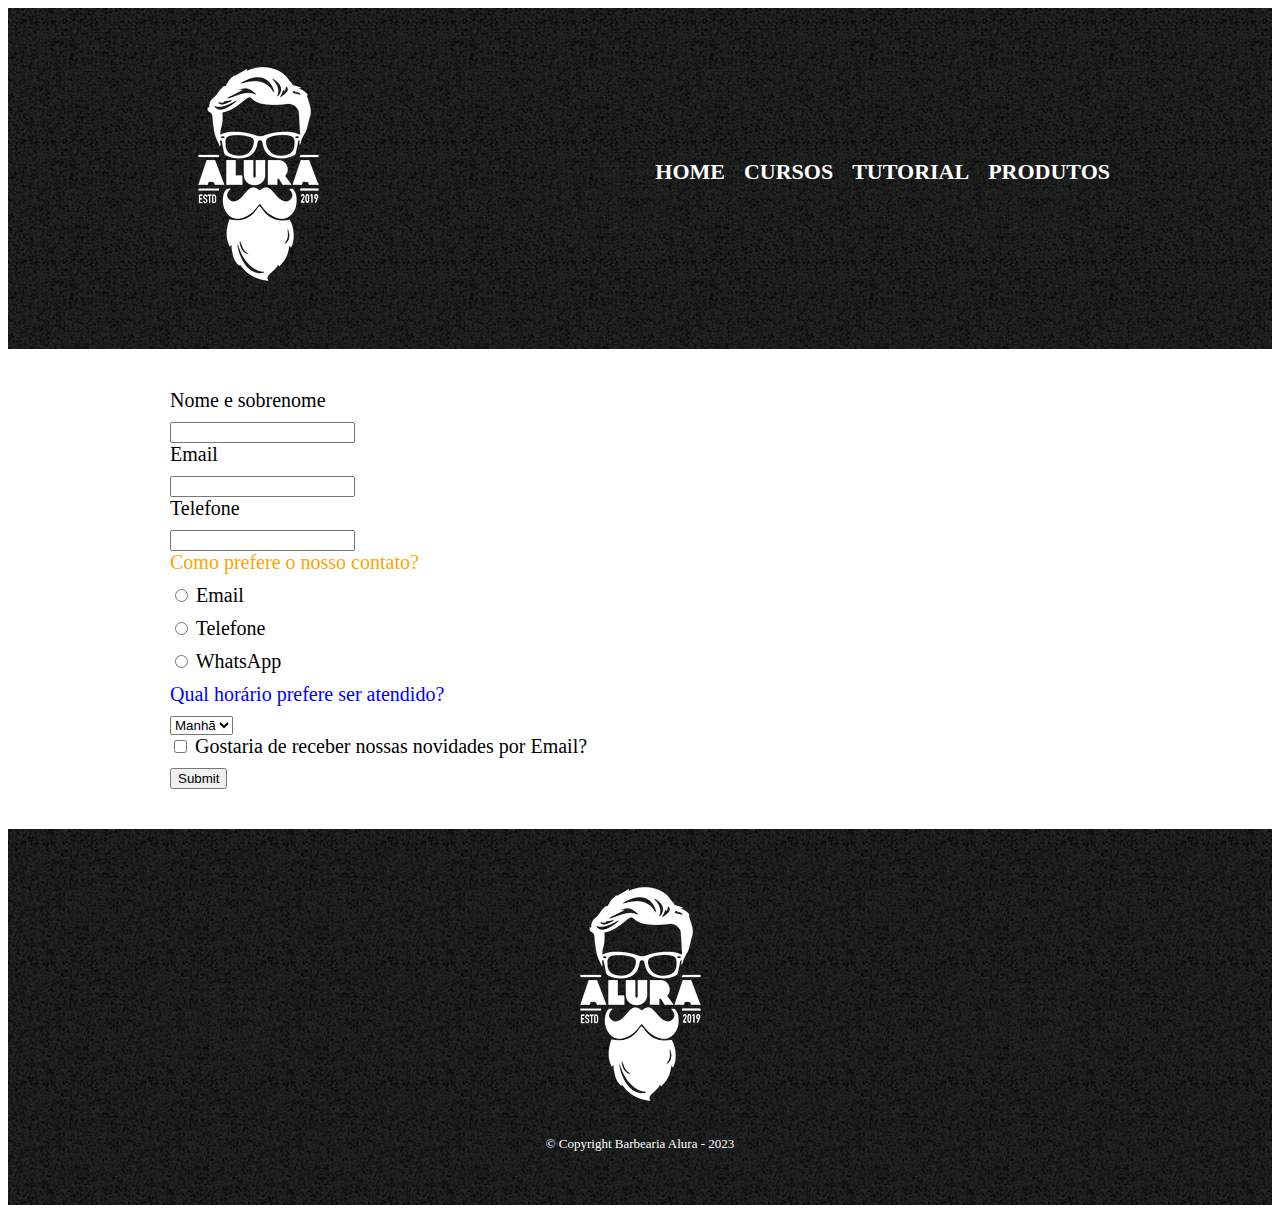
==== contato.html @ 459809ac "Update contato.html" ====
<!DOCTYPE html>
<html>
    <head>
<meta charset="UTF-8">
<title>Contato - Barbearia Alura</title>
<link rel="stylesheet" href="style.css">
<link rel="icon" type="logo-branco.png" href="logo-branco.png">
    
    </head>
    <body>
       <div> 
            
        <header>
            <div class="caixa">
            <h1><img src="logo-branco.png"></h1>

            <nav>
                <ul>
                    <li><a href="index.html">home</a></li>
                    <li><a href="https://www.institutoeleven.com.br/cursos/beleza/curso-de-barbeiro-profissional" target="_blank">Cursos</a></li>
                    <li><a href="https://www.youtube.com/watch?v=fNFAOpPfOwc" target="_blank">tutorial</a></li>
                    <li><a href="Produtos.html">Produtos</a></li>
                     
                </ul>
            </nav>
           </div>
        </header>
           <main>
               <form>
                   <label for="nomesobrenome">Nome e sobrenome</label>
                   <input type="text" id="nomesobrenome">

                   <label for="Email">Email</label>
                    <input type="text" id="email">
                   
                    <label for="Telefone">Telefone</label>
                   <input type="text" id="Telefone">
    <div>
    <p class="teste">Como prefere o nosso contato?</p>
    <label for="radio-email">
        <input type="radio" name="contato" value="email" id="radio-email" class"input-padao">
        Email
    </label>
    
    <label for="radio-telefone">
        <input type="radio" name="contato" value="telefone" id="radio-telefone" class"input-padao"> 
        Telefone
    </label>
    
    <label for="radio-whatsapp">
        <input type="radio" name="contato" value="whatsapp" id="radio-whatsapp" class"input-padao">
        WhatsApp
    </label>
</div>

<div>                   
<p>Qual horário prefere ser atendido?</p>                  
<select>
    <option>Manhã</option>
    <option>Tarde</option>
    <option>Noite</option>
</select>
</div>
                   
    <label><input type="checkbox"> Gostaria de receber nossas novidades por Email?</label>
                   
    <input type="submit" valeu=" enviar formulario">
</form>
           </main>
   <footer>
               <img src="logo-branco.png">
               <p class="Copyright">&copy; Copyright Barbearia Alura - 2023</p>
           </footer>
    </body>
</html>
---- style.css ----
header {
    background: url("bg.jpg");
    padding: 20px 0;
}


body {
    background: white;
}

.caixa {
    position: relative;
    width: 940px;
    margin: 0 auto;
}

nav {
    position: absolute;
    top: 110px;
    right: 0;
}

nav li {
    display: inline;
    margin: 0 0 0 15px;
    padding: 0;
}

nav ul {
    display: inline;
    margin: 0 0 0 15px;
    padding: 0;
}

nav a {
    text-transform: uppercase;
    font-weight: bold;
    color: white;
    font-size: 22px;
    text-decoration: none;
}

footer {
    text-align: center;
    background: url("bg.jpg");
    padding: 40px 0;
}

footer p {
    color: white;
}

.Copyright {
    font-size: 13px;
    mangin: 20px;
    
}


main {
  width: 940px;
  margin: 0 auto;
}

form {
    margin: 40px 0;
}

form label, form p {
    display: block;
    font-size: 20px;
    margin: 0 0 10px; 
}

.input-padao {
    dispaly: block;
    margin: 0 0 20px;
    padding: 10px 25px;
    width: 50%;
}

p {
    color: red;
}

form p {
    color: blue;
}

.teste {
    color: orange;
}
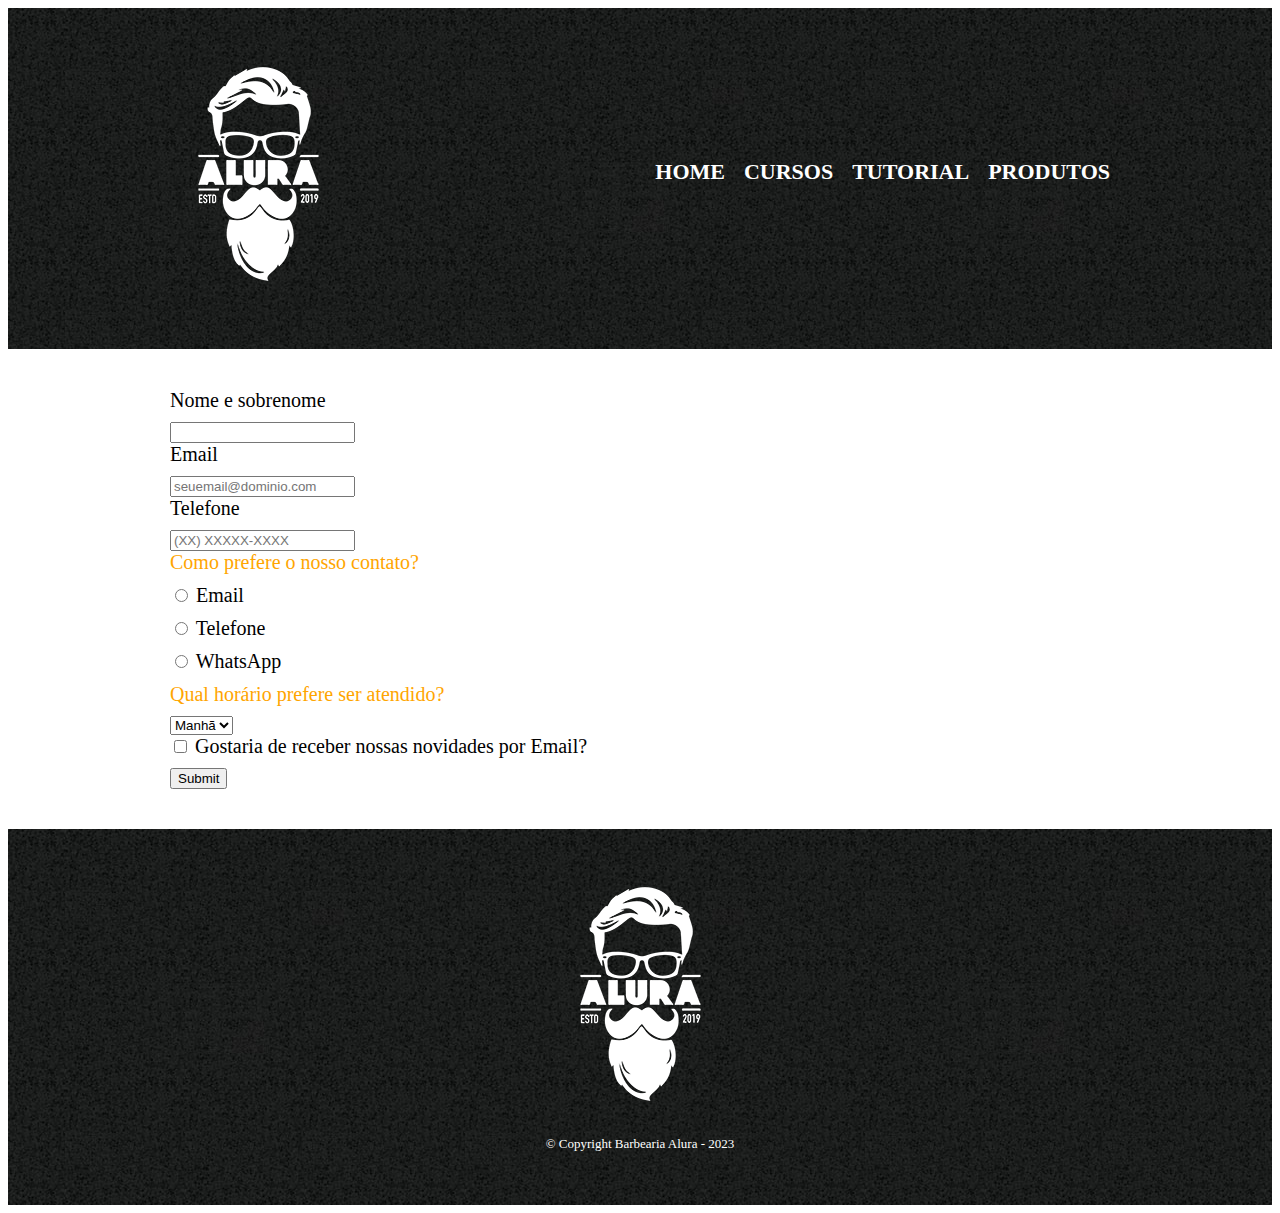
==== commit 78123ebe: "Update contato.html" ====
--- a/contato.html
+++ b/contato.html
@@ -28,13 +28,13 @@
            <main>
                <form>
                    <label for="nomesobrenome">Nome e sobrenome</label>
-                   <input type="text" id="nomesobrenome">
+                   <input type="text" id="nomesobrenome" class"input-padao" required>
 
                    <label for="Email">Email</label>
-                    <input type="text" id="email">
+                    <input type="email" id="email" class"input-padao" required placeholder="seuemail@dominio.com">
                    
                     <label for="Telefone">Telefone</label>
-                   <input type="text" id="Telefone">
+                   <input type="tel" id="Telefone" class"input-padao" required placeholder="(XX) XXXXX-XXXX">
     <div>
     <p class="teste">Como prefere o nosso contato?</p>
     <label for="radio-email">
--- a/style.css
+++ b/style.css
@@ -79,12 +79,9 @@
     width: 50%;
 }
 
-p {
-    color: red;
-}
 
 form p {
-    color: blue;
+    color: orange;
 }
 
 .teste {
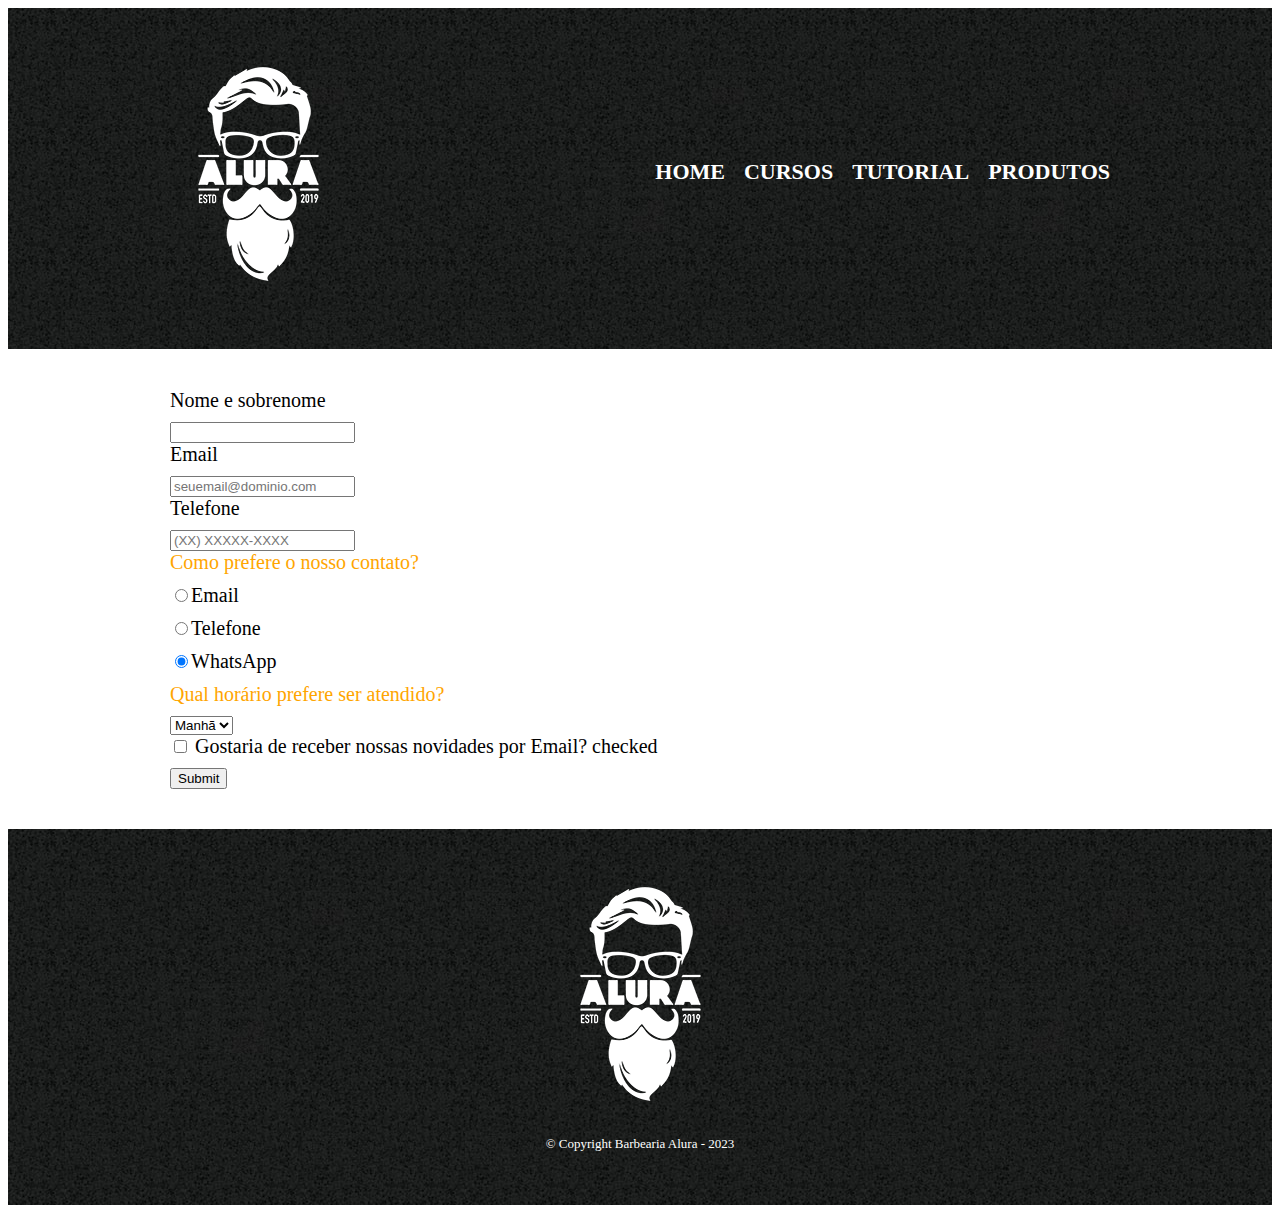
==== commit fae0653e: "Update contato.html" ====
--- a/contato.html
+++ b/contato.html
@@ -37,20 +37,15 @@
                    <input type="tel" id="Telefone" class"input-padao" required placeholder="(XX) XXXXX-XXXX">
     <div>
     <p class="teste">Como prefere o nosso contato?</p>
-    <label for="radio-email">
-        <input type="radio" name="contato" value="email" id="radio-email" class"input-padao">
-        Email
-    </label>
+    
+   <label for="radio-email">
+        <input type="radio" name="contato" value="email" id="radio-email">Email</label>
     
     <label for="radio-telefone">
-        <input type="radio" name="contato" value="telefone" id="radio-telefone" class"input-padao"> 
-        Telefone
-    </label>
+        <input type="radio" name="contato" value="telefone" id="radio-telefone">Telefone</label>
     
     <label for="radio-whatsapp">
-        <input type="radio" name="contato" value="whatsapp" id="radio-whatsapp" class"input-padao">
-        WhatsApp
-    </label>
+        <input type="radio" name="contato" value="whatsapp" id="radio-whatsapp" checked>WhatsApp</label>
 </div>
 
 <div>                   
@@ -62,7 +57,7 @@
 </select>
 </div>
                    
-    <label><input type="checkbox"> Gostaria de receber nossas novidades por Email?</label>
+    <label><input type="checkbox"> Gostaria de receber nossas novidades por Email? checked</label>
                    
     <input type="submit" valeu=" enviar formulario">
 </form>
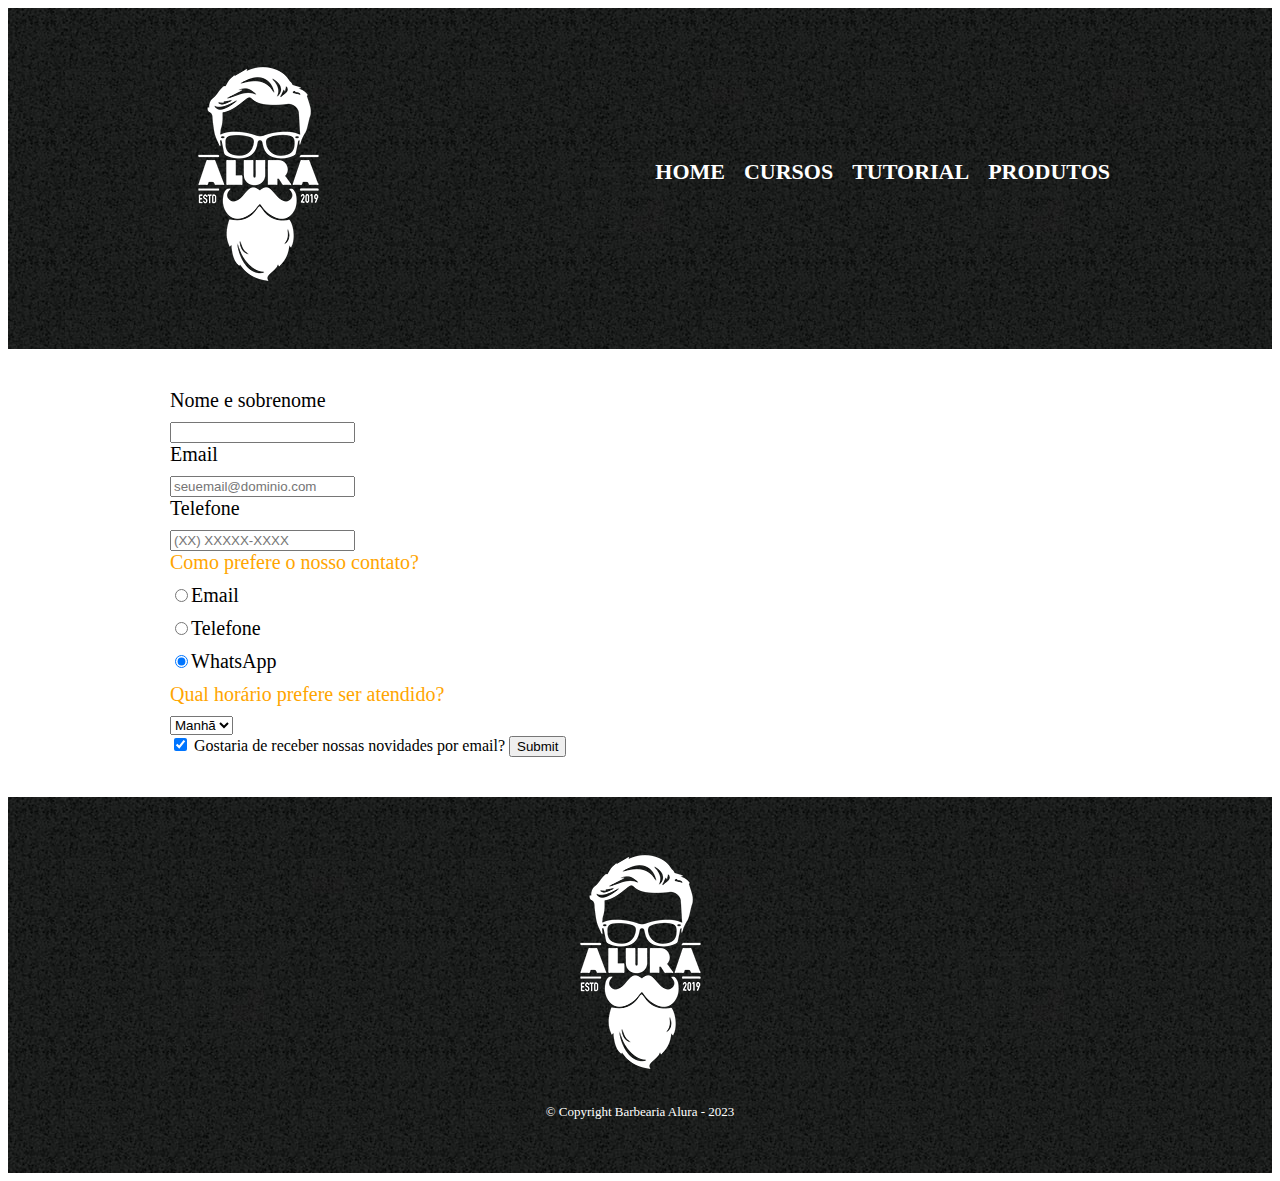
==== commit 5d90fd9f: "Update contato.html" ====
--- a/contato.html
+++ b/contato.html
@@ -57,9 +57,10 @@
 </select>
 </div>
                    
-    <label><input type="checkbox"> Gostaria de receber nossas novidades por Email? checked</label>
-                   
-    <input type="submit" valeu=" enviar formulario">
+  <input type="checkbox" checked>
+    Gostaria de receber nossas novidades por email?</label>
+    
+<input type="submit" valeu=" enviar formulario">
 </form>
            </main>
    <footer>
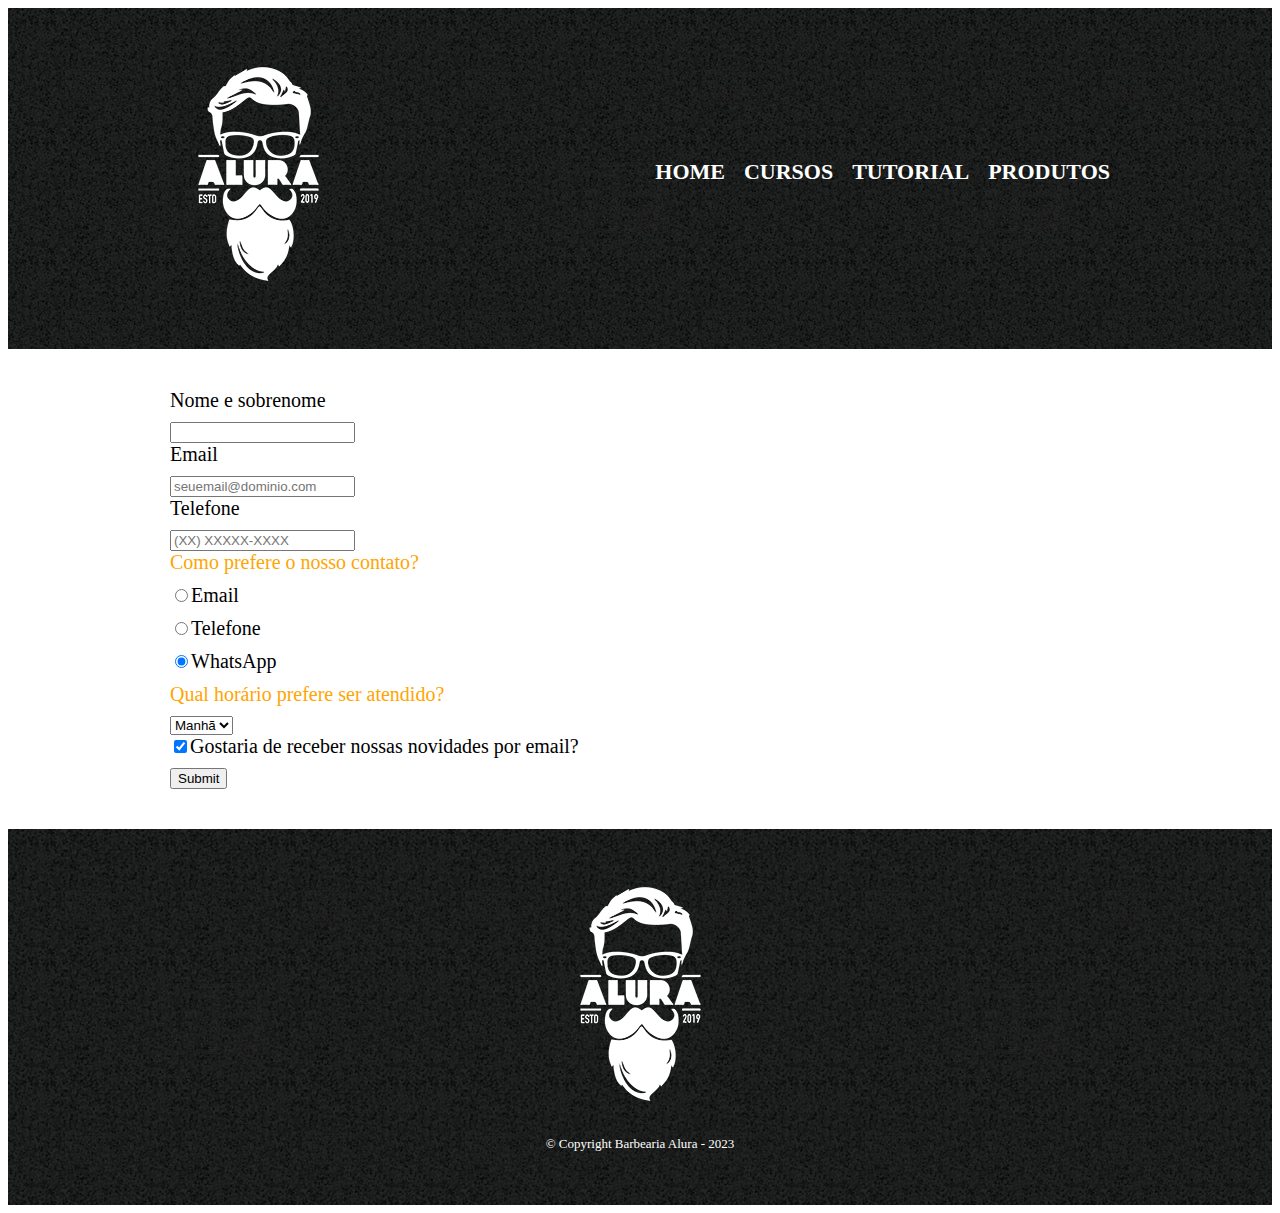
==== commit 94aa9041: "Update contato.html" ====
--- a/contato.html
+++ b/contato.html
@@ -57,12 +57,12 @@
 </select>
 </div>
                    
-  <input type="checkbox" checked>
-    Gostaria de receber nossas novidades por email?</label>
+  <label><input type="checkbox" checked>Gostaria de receber nossas novidades por email?</label>
     
 <input type="submit" valeu=" enviar formulario">
+ 
 </form>
-           </main>
+</main>
    <footer>
                <img src="logo-branco.png">
                <p class="Copyright">&copy; Copyright Barbearia Alura - 2023</p>
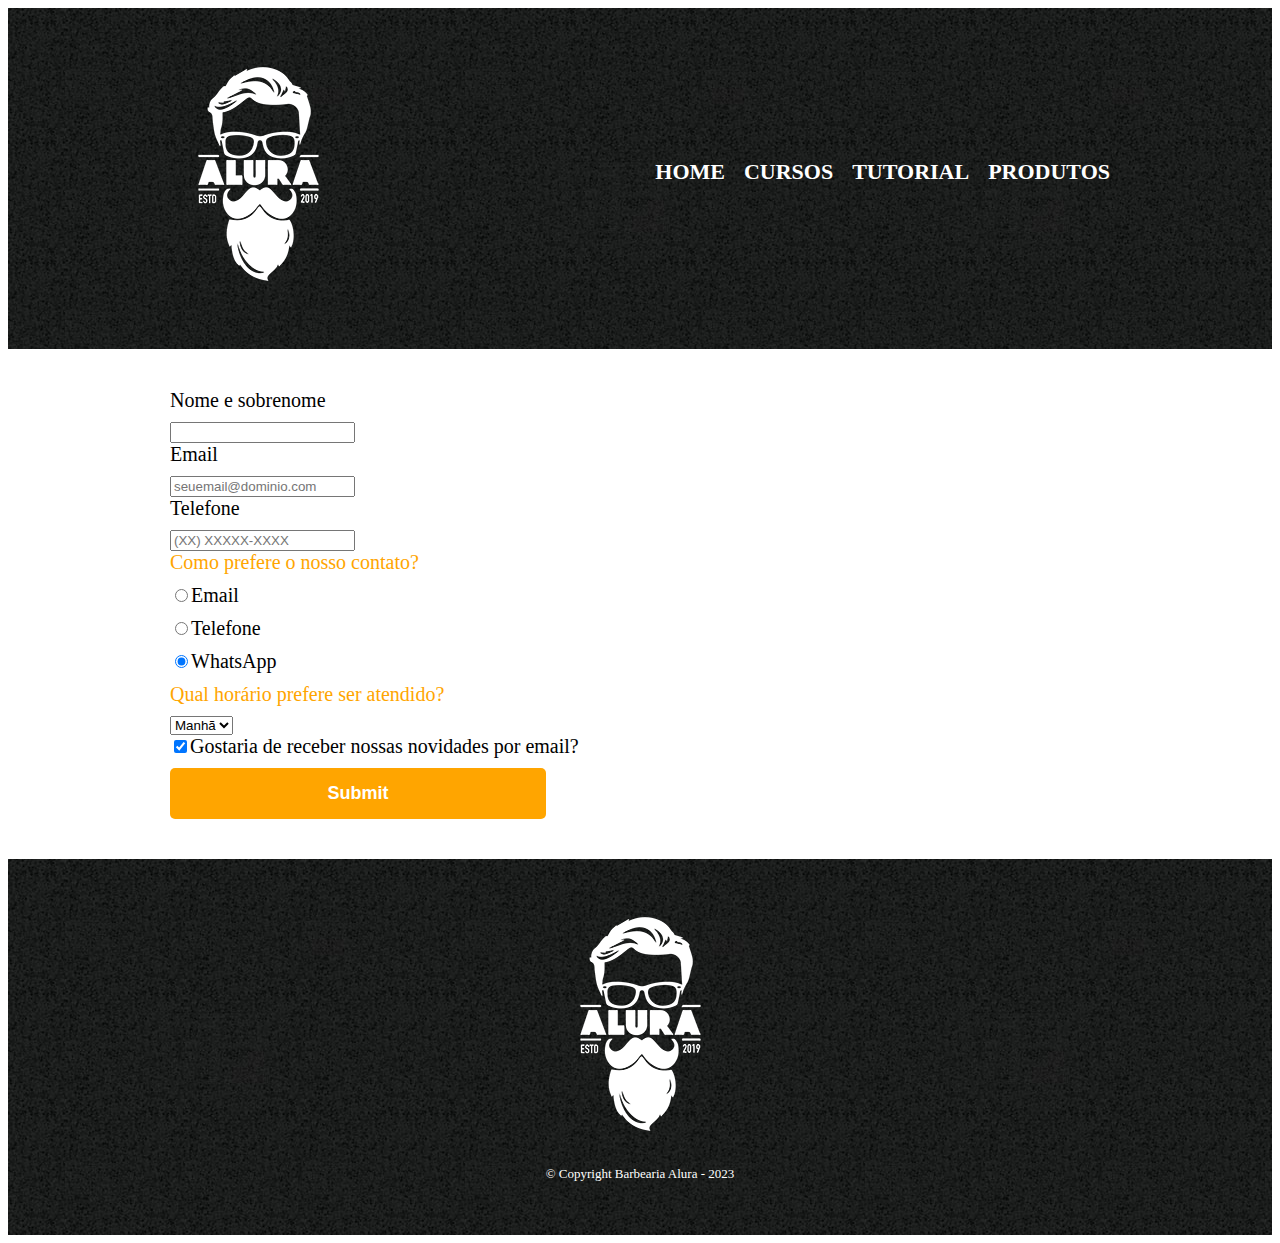
==== commit 15a6eefe: "Update contato.html" ====
--- a/contato.html
+++ b/contato.html
@@ -59,7 +59,7 @@
                    
   <label><input type="checkbox" checked>Gostaria de receber nossas novidades por email?</label>
     
-<input type="submit" valeu=" enviar formulario">
+<input class="enviar" type="submit" valeu=" enviar formulario">
  
 </form>
 </main>
--- a/style.css
+++ b/style.css
@@ -88,6 +88,21 @@
     color: orange;
 }
 
+.enviar {
+    width: 40%;
+    padding: 15px 0;
+    background: orange;
+    color: white;
+    font-weight: bold;
+    font-size: 18px;
+    border: none;
+    border-radius: 5px;
+    transition: 1s background;
+    cursor: pointer;
+}
 
+.enviar:hover {
+    background: darkorange;
+    transform: scale(1.2);
+}
 
-
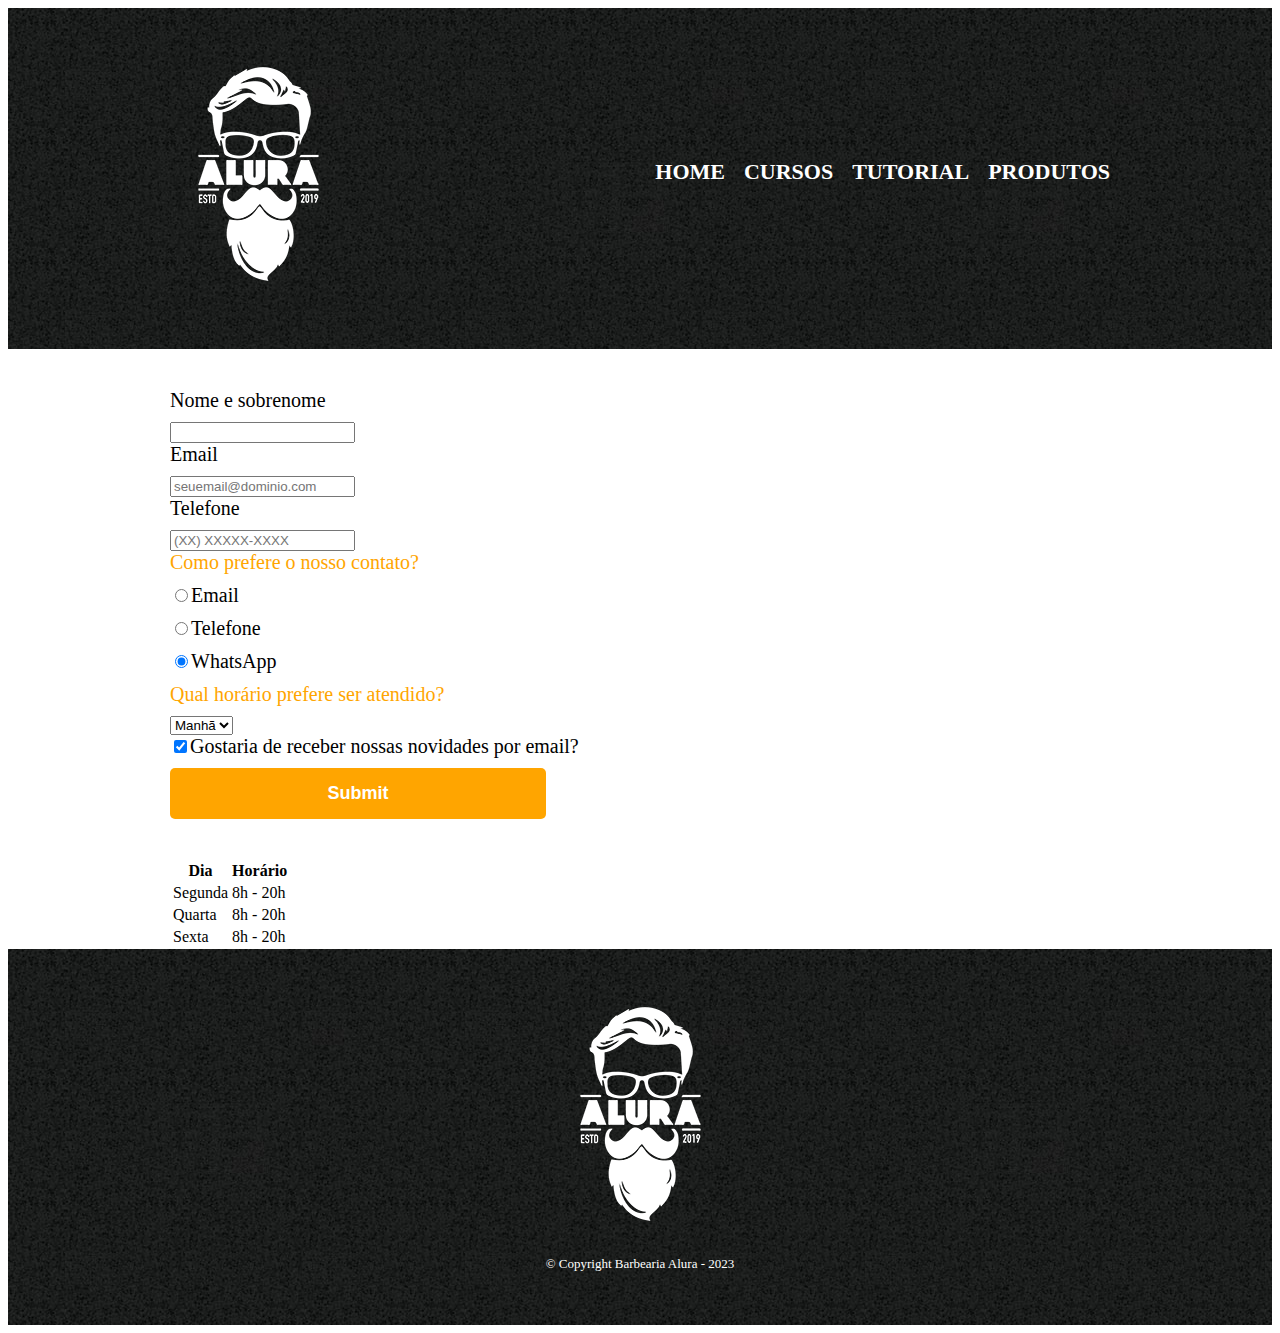
==== commit 4bb3fd2c: "Update contato.html" ====
--- a/contato.html
+++ b/contato.html
@@ -60,8 +60,32 @@
   <label><input type="checkbox" checked>Gostaria de receber nossas novidades por email?</label>
     
 <input class="enviar" type="submit" valeu=" enviar formulario">
- 
-</form>
+ </form>
+
+<table>
+    <thead>    
+    <tr>
+       <th>Dia</th>
+        <th>Horário</th>
+    </tr>
+    </thead>
+    <tbody>
+                <tr>
+                    <td>Segunda</td>
+                    <td>8h - 20h</td>
+                </tr>
+                <tr>
+                    <td>Quarta</td>
+                    <td>8h - 20h</td>
+                </tr>
+                <tr>
+                    <td>Sexta</td>
+                    <td>8h - 20h</td>   
+                </tr>
+    </tbody>
+</table>
+
+
 </main>
    <footer>
                <img src="logo-branco.png">
--- a/style.css
+++ b/style.css
@@ -97,7 +97,7 @@
     font-size: 18px;
     border: none;
     border-radius: 5px;
-    transition: 1s background;
+    transition: 1s all;
     cursor: pointer;
 }
 
